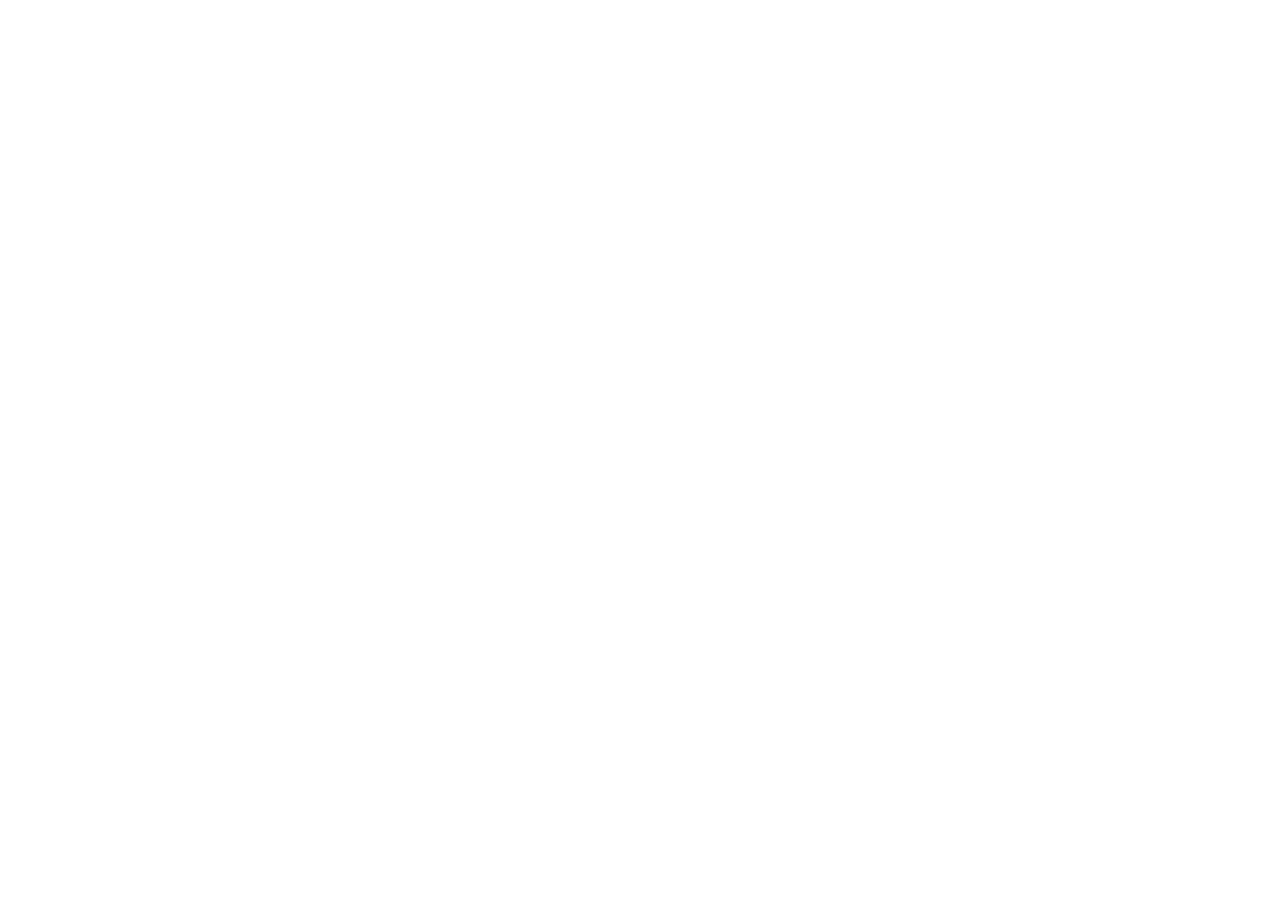
==== views/store.html @ e11ff9c7 "Feat: Project" ====
<!DOCTYPE html>
<html lang="en">
<head>
    <meta charset="UTF-8">
    <meta http-equiv="X-UA-Compatible" content="IE=edge">
    <meta name="viewport" content="width=device-width, initial-scale=1.0">
    <title>Evaluación JS</title>
    <link href="https://cdn.jsdelivr.net/npm/bootstrap@5.2.3/dist/css/bootstrap.min.css" rel="stylesheet"
        integrity="sha384-rbsA2VBKQhggwzxH7pPCaAqO46MgnOM80zW1RWuH61DGLwZJEdK2Kadq2F9CUG65" crossorigin="anonymous">
</head>
<body>
    
</body>
<script src="https://cdn.jsdelivr.net/npm/bootstrap@5.2.3/dist/js/bootstrap.bundle.min.js"
    integrity="sha384-kenU1KFdBIe4zVF0s0G1M5b4hcpxyD9F7jL+jjXkk+Q2h455rYXK/7HAuoJl+0I4"
    crossorigin="anonymous"></script>
</html>
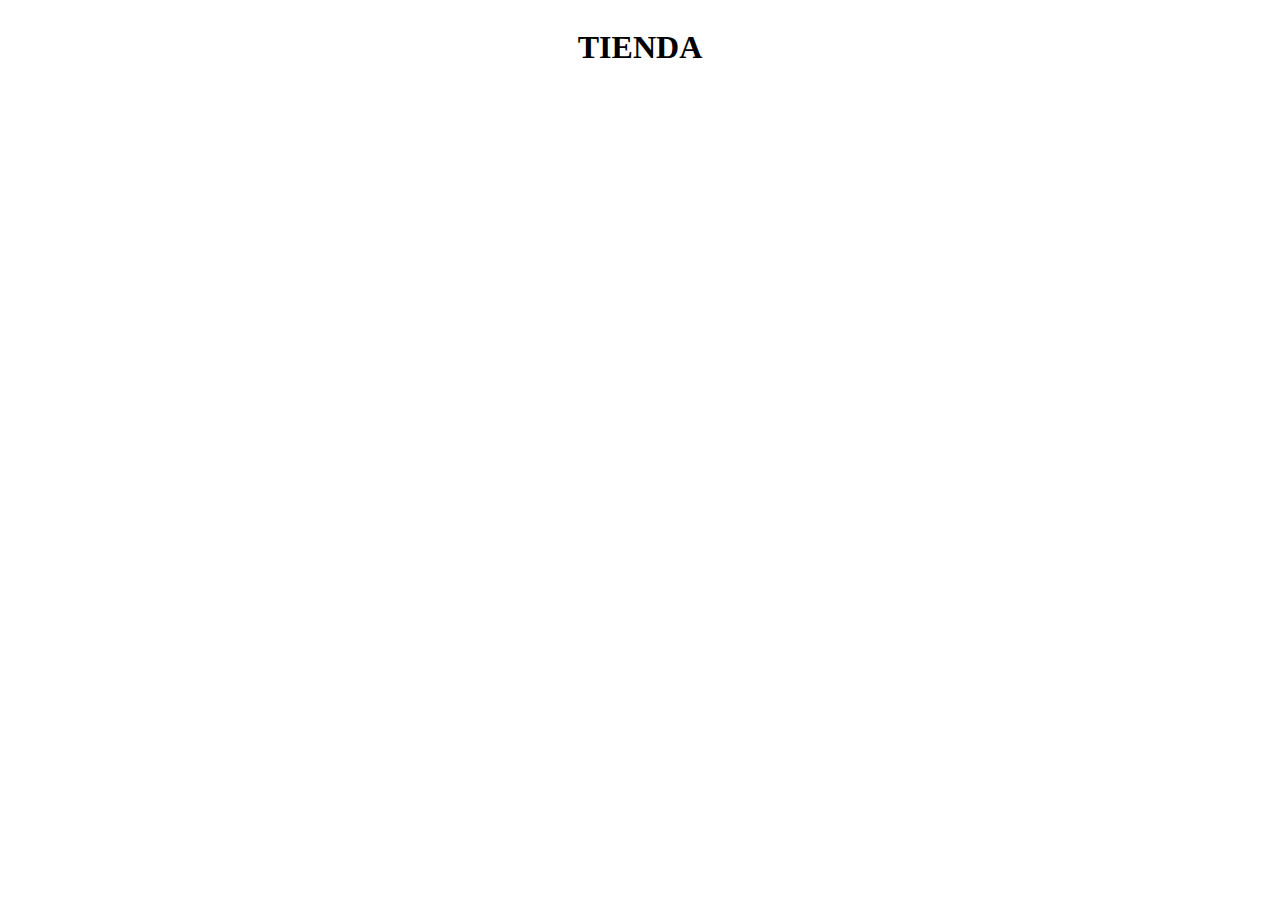
==== commit d6684312: "Update: Project" ====
--- a/views/store.html
+++ b/views/store.html
@@ -1,17 +1,36 @@
 <!DOCTYPE html>
 <html lang="en">
+
 <head>
     <meta charset="UTF-8">
     <meta http-equiv="X-UA-Compatible" content="IE=edge">
     <meta name="viewport" content="width=device-width, initial-scale=1.0">
-    <title>Evaluación JS</title>
+    <title>Document</title>
     <link href="https://cdn.jsdelivr.net/npm/bootstrap@5.2.3/dist/css/bootstrap.min.css" rel="stylesheet"
         integrity="sha384-rbsA2VBKQhggwzxH7pPCaAqO46MgnOM80zW1RWuH61DGLwZJEdK2Kadq2F9CUG65" crossorigin="anonymous">
+    <link rel="stylesheet" href="../styles/style.css">
 </head>
+
 <body>
-    
+    <main class="d-flex flex-column">
+        <h1>TIENDA</h1>
+
+        <div class="container-fluid container-meal">
+            <div id="results" class="grid">
+                <!-- <div class="card card-meal m-4" style="width: 20rem;">
+                    <img src="../assets/image.jpg" alt="Product">
+                    <div class="card-body">
+                        <h5 class="card-title">Beef Dumpling Stew</h5><br>
+                        <span class="read-more">See the recipe</span>
+                    </div>
+                </div> -->
+            </div>
+        </div>
+    </main>
 </body>
 <script src="https://cdn.jsdelivr.net/npm/bootstrap@5.2.3/dist/js/bootstrap.bundle.min.js"
     integrity="sha384-kenU1KFdBIe4zVF0s0G1M5b4hcpxyD9F7jL+jjXkk+Q2h455rYXK/7HAuoJl+0I4"
     crossorigin="anonymous"></script>
+<script src="../JS/app.js"></script>
+<script src="../JS/StoreController.js"></script>
 </html>--- a/styles/style.css
+++ b/styles/style.css
@@ -0,0 +1,48 @@
+body{
+    display: flex;
+    flex-direction: column;
+    justify-content: center;
+    align-items: center;
+}
+
+.inputs{
+    width: 500px;;
+}
+
+.inputs-buttons{
+    text-align: center;
+}
+
+.inputs div{
+    padding-top: 10px;
+    justify-content: space-around;
+    
+}
+
+
+.grid{
+    display: grid;
+    column-gap: 1rem;
+    grid-auto-flow: dense;
+    grid-auto-rows: 22rem;
+    grid-template-columns: repeat(3, 1fr);
+    align-items: center;
+    margin-top: 30px;
+    text-align: center;
+  }
+
+  @media (max-width:1300px){ 
+    .grid{
+        grid-template-columns: repeat(2, 1fr);
+        row-gap: 9rem;
+    }
+  }
+  
+  @media (max-width: 768px){ 
+    .grid{
+        grid-template-columns: repeat(1, 1fr);
+        row-gap: 15rem;
+    }
+  }
+  
+
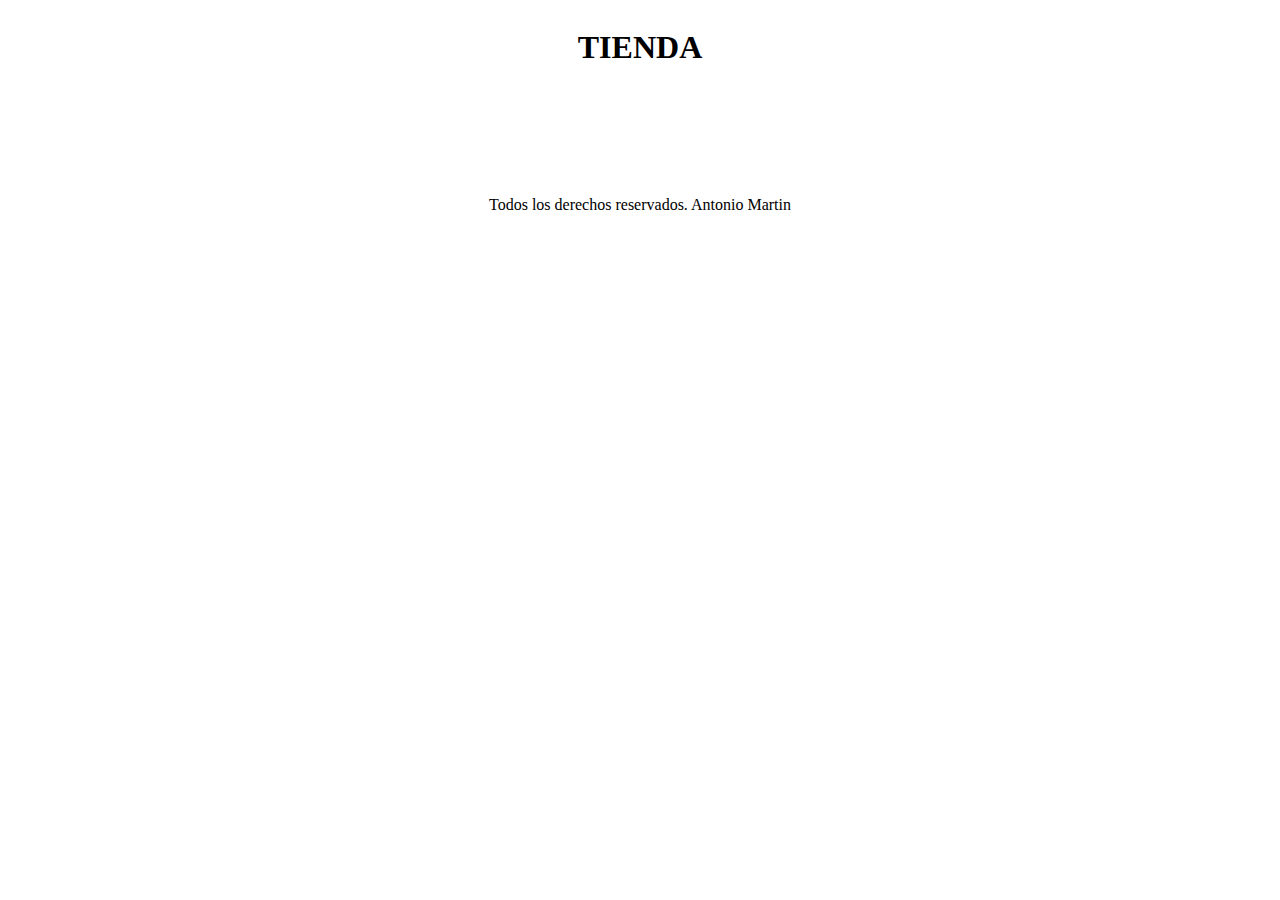
==== commit 664514e3: "Feat: footer" ====
--- a/views/store.html
+++ b/views/store.html
@@ -27,6 +27,7 @@
             </div>
         </div>
     </main>
+    <footer>Todos los derechos reservados. Antonio Martin</footer>
 </body>
 <script src="https://cdn.jsdelivr.net/npm/bootstrap@5.2.3/dist/js/bootstrap.bundle.min.js"
     integrity="sha384-kenU1KFdBIe4zVF0s0G1M5b4hcpxyD9F7jL+jjXkk+Q2h455rYXK/7HAuoJl+0I4"
--- a/styles/style.css
+++ b/styles/style.css
@@ -46,3 +46,6 @@
   }
   
 
+footer{
+    margin-top: 100px;
+}